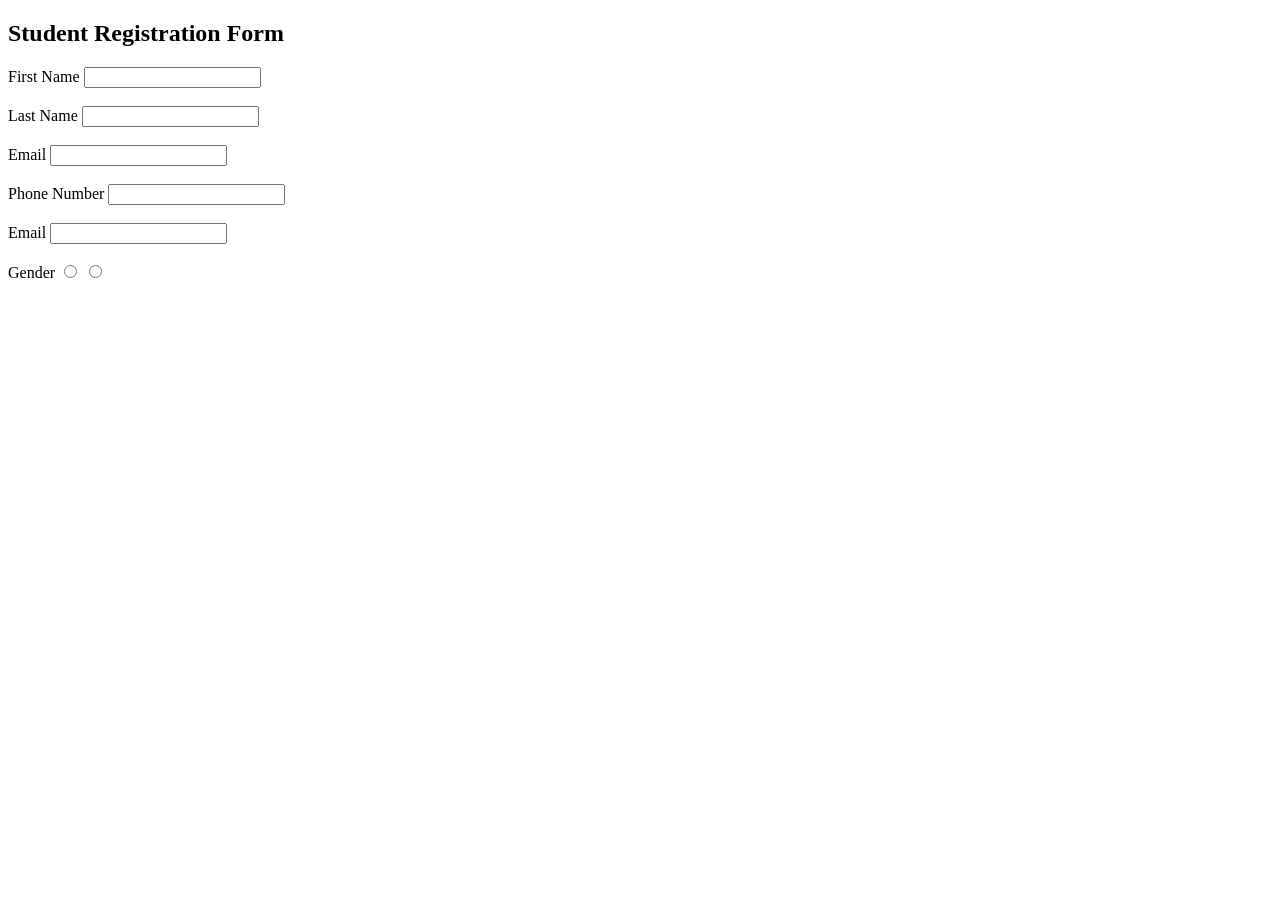
==== day-2/form.html @ 806185b7 "Day-3 Completed" ====
<!DOCTYPE html>
<html lang="en">
<head>
    <meta charset="UTF-8">
    <meta name="viewport" content="width=device-width, initial-scale=1.0">
    <title>Student Registration Form</title>
</head>
<body>
    <h2 id="from-title">Student Registration Form</h2>
    <div class="container"></div>
    <form action="">
        <label for="firstname">First Name</label>
        <input type="text" id="firstname" required><br><br>
        <label for="lastname">Last Name</label>
        <input type="text" id="lastname" required><br><br>
        <label for="email">Email</label>
        <input type="email" id="email" required><br><br>
        <label for="phone">Phone Number</label>
        <input type="number" id="phone" required><br><br>
        <label for="age">Email</label>
        <input type="number" id="age" min=18 required><br><br>
        <label for="">Gender</label>
        <input type="radio" name="gender">
        <input type="radio" name="gender">




    </form>
    
</body>
</html>
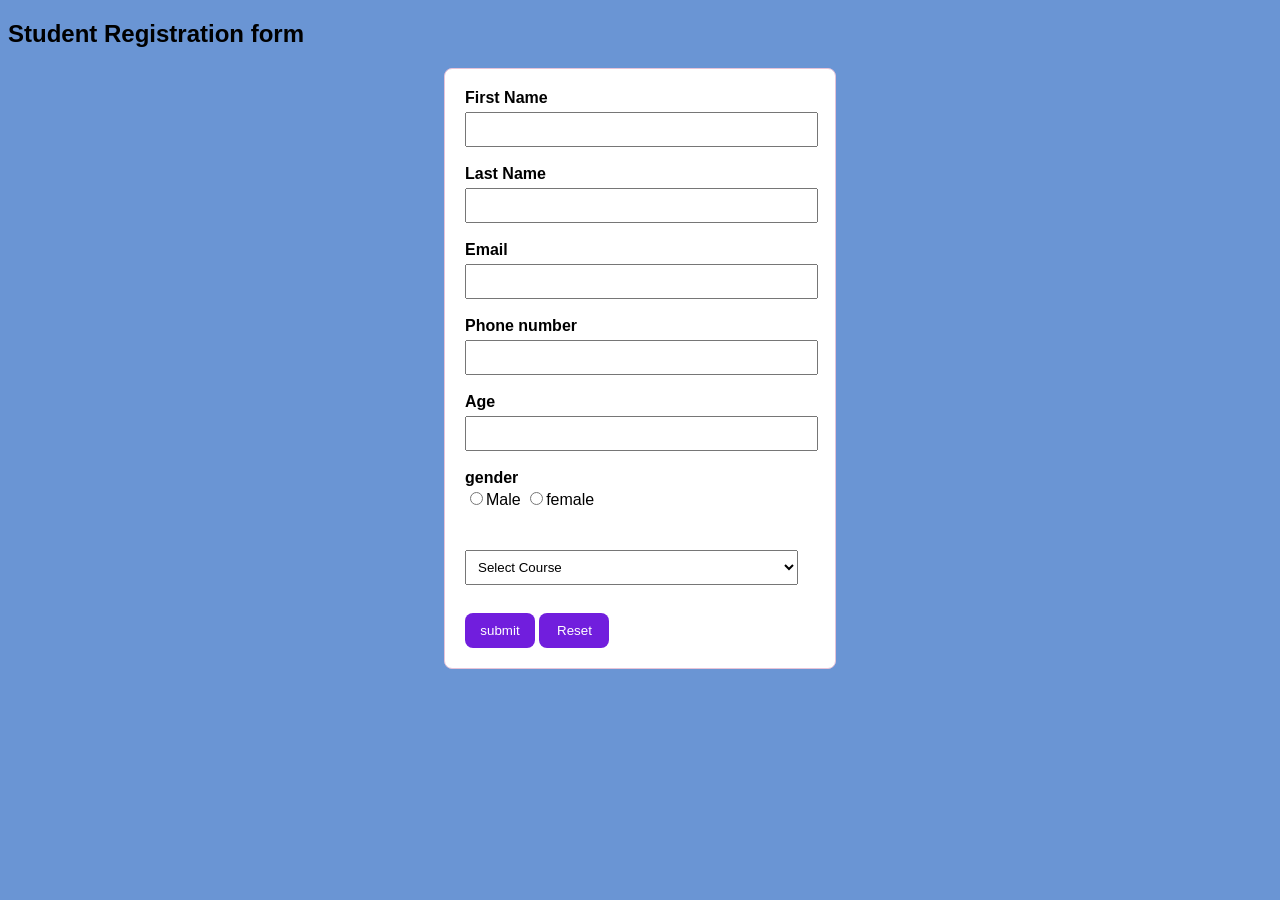
==== commit 32f0b635: "day-4 completed" ====
--- a/day-2/form.html
+++ b/day-2/form.html
@@ -3,30 +3,40 @@
 <head>
     <meta charset="UTF-8">
     <meta name="viewport" content="width=device-width, initial-scale=1.0">
-    <title>Student Registration Form</title>
+    <title>Form</title>
+    <link rel="stylesheet" href="style.css">
 </head>
 <body>
-    <h2 id="from-title">Student Registration Form</h2>
-    <div class="container"></div>
-    <form action="">
-        <label for="firstname">First Name</label>
-        <input type="text" id="firstname" required><br><br>
-        <label for="lastname">Last Name</label>
-        <input type="text" id="lastname" required><br><br>
-        <label for="email">Email</label>
-        <input type="email" id="email" required><br><br>
-        <label for="phone">Phone Number</label>
-        <input type="number" id="phone" required><br><br>
-        <label for="age">Email</label>
-        <input type="number" id="age" min=18 required><br><br>
-        <label for="">Gender</label>
-        <input type="radio" name="gender">
-        <input type="radio" name="gender">
-
-
-
-
+    <h2>Student Registration form</h2>
+    <div class=" container">
+        <form>
+            <label for="firstname">First Name</label>
+            <input type="text" id="firstname" required><br><br>
+            <label for="lastname">Last Name</label>
+            <input type="text" id="lastname" required><br><br>
+            <label for="email">Email</label>
+            <input type="email" id="email" required><br><br>
+            <label for="phone">Phone number</label>
+            <input type="tel" id="phone" required><br><br>
+            <label for="age">Age</label>
+            <input type="number" id="age" min="18" required><br><br>
+            <label >gender</label>
+            <div class="gender-options">
+            <input type="radio" name="gender">Male
+            <input type="radio" name="gender">female
+            </div>
+            <br><br>
+            <select id="course">
+                <option value="">Select Course</option>
+                <option value="ai">Artificial Intelligence</option>
+                <option value="ml">Machine Learning</option>
+                <option value="ds">Data science</option>
+                <option value="cys">Cyber Security</option>
+            </select><br><br>
+            <button type="submit">submit</button>
+            <button type="reset">Reset</button>
+        
     </form>
-    
+    </div>
 </body>
 </html>
--- a/day-2/style.css
+++ b/day-2/style.css
@@ -0,0 +1,37 @@
+body{
+    font-family: Arial, sans-serif;
+    background-color: #6a95d4;
+}
+#form-title{
+    text-align: center;
+    color: #d126ba;
+}
+.container{
+    width: 350px;
+    margin: auto;
+    padding: 20px;
+    background-color: white;
+    border: 1px solid #e6c3d8;
+    border-radius: 8px;
+}
+input,select{
+    width: 95%;
+    padding: 8px;
+    margin-top: 5px;
+}
+label{
+    font-weight: bold;
+}
+.gender-options input{
+    width: auto;
+}
+button{
+    padding: 10px;
+    margin-top: 10px;
+    border-radius: 8px;
+    width: 70px;
+    border: none;
+    background-color: #711edd;
+    color: white;
+    cursor: pointer;
+}
